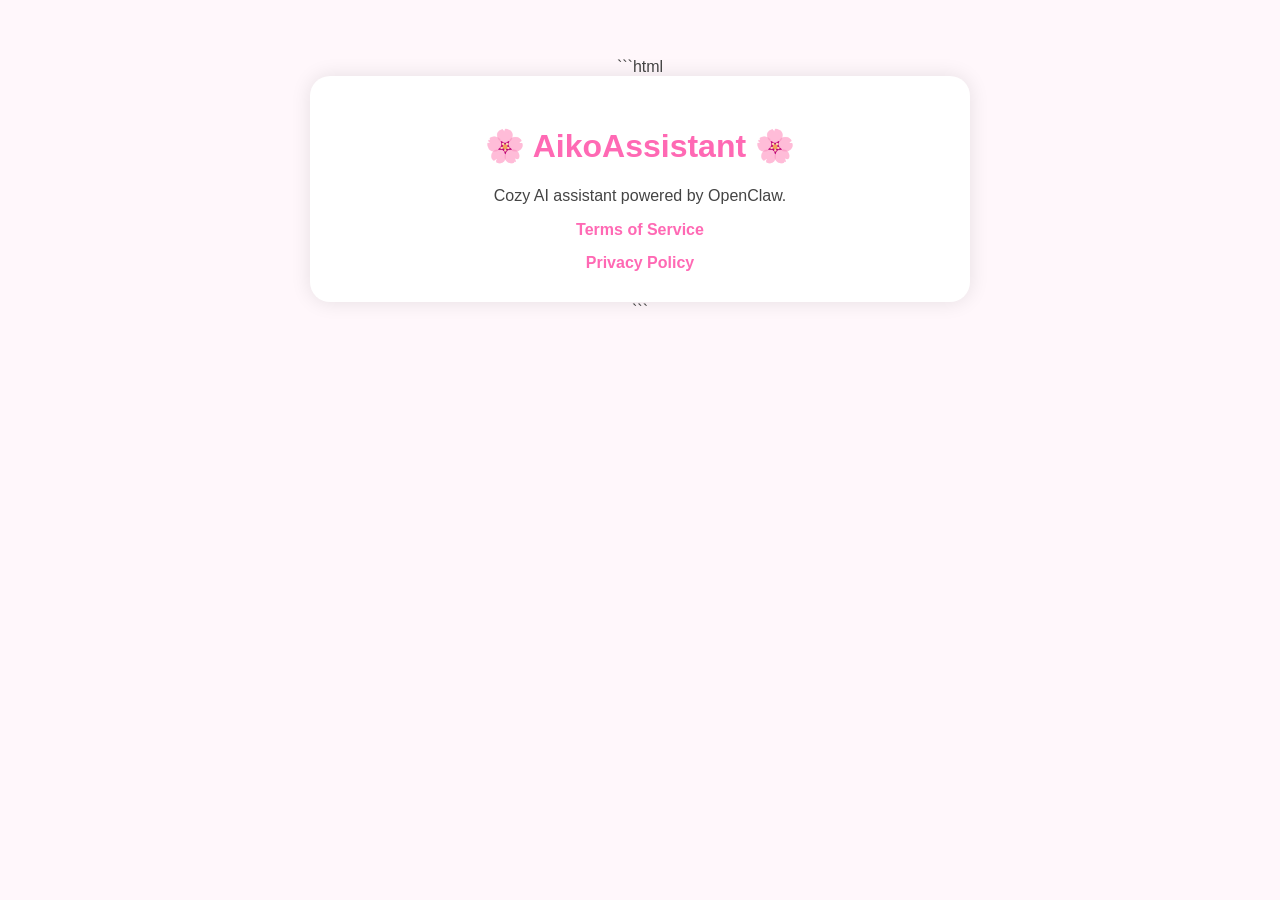
==== index.html @ 29817441 "Add initial HTML structure for AikoAssistant" ====
```html
<!DOCTYPE html>
<html>
<head>
  <title>AikoAssistant</title>
  <style>
    body {
      background: #fff7fb;
      font-family: Arial;
      text-align: center;
      padding: 50px;
      color: #444;
    }

    .card {
      background: white;
      padding: 30px;
      border-radius: 20px;
      max-width: 600px;
      margin: auto;
      box-shadow: 0 0 20px rgba(0,0,0,0.1);
    }

    a {
      display: block;
      margin-top: 15px;
      color: #ff69b4;
      text-decoration: none;
      font-weight: bold;
    }

    h1 {
      color: #ff69b4;
    }
  </style>
</head>

<body>
  <div class="card">
    <h1>🌸 AikoAssistant 🌸</h1>

    <p>
      Cozy AI assistant powered by OpenClaw.
    </p>

    <a href="terms.html">Terms of Service</a>
    <a href="privacy.html">Privacy Policy</a>
  </div>
</body>
</html>
```
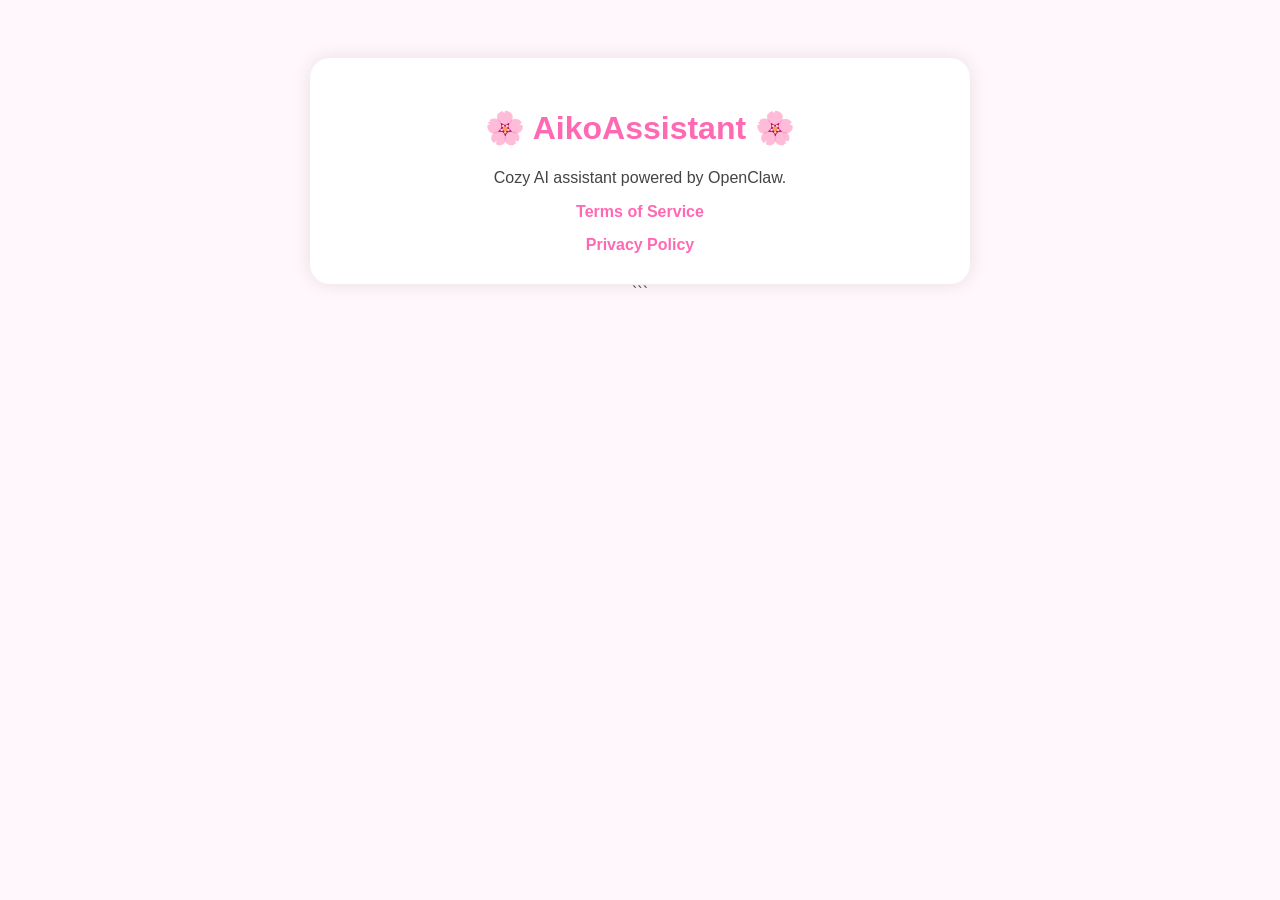
==== commit 738ab7e8: "Remove code block formatting from index.html" ====
--- a/index.html
+++ b/index.html
@@ -1,4 +1,3 @@
-```html
 <!DOCTYPE html>
 <html>
 <head>
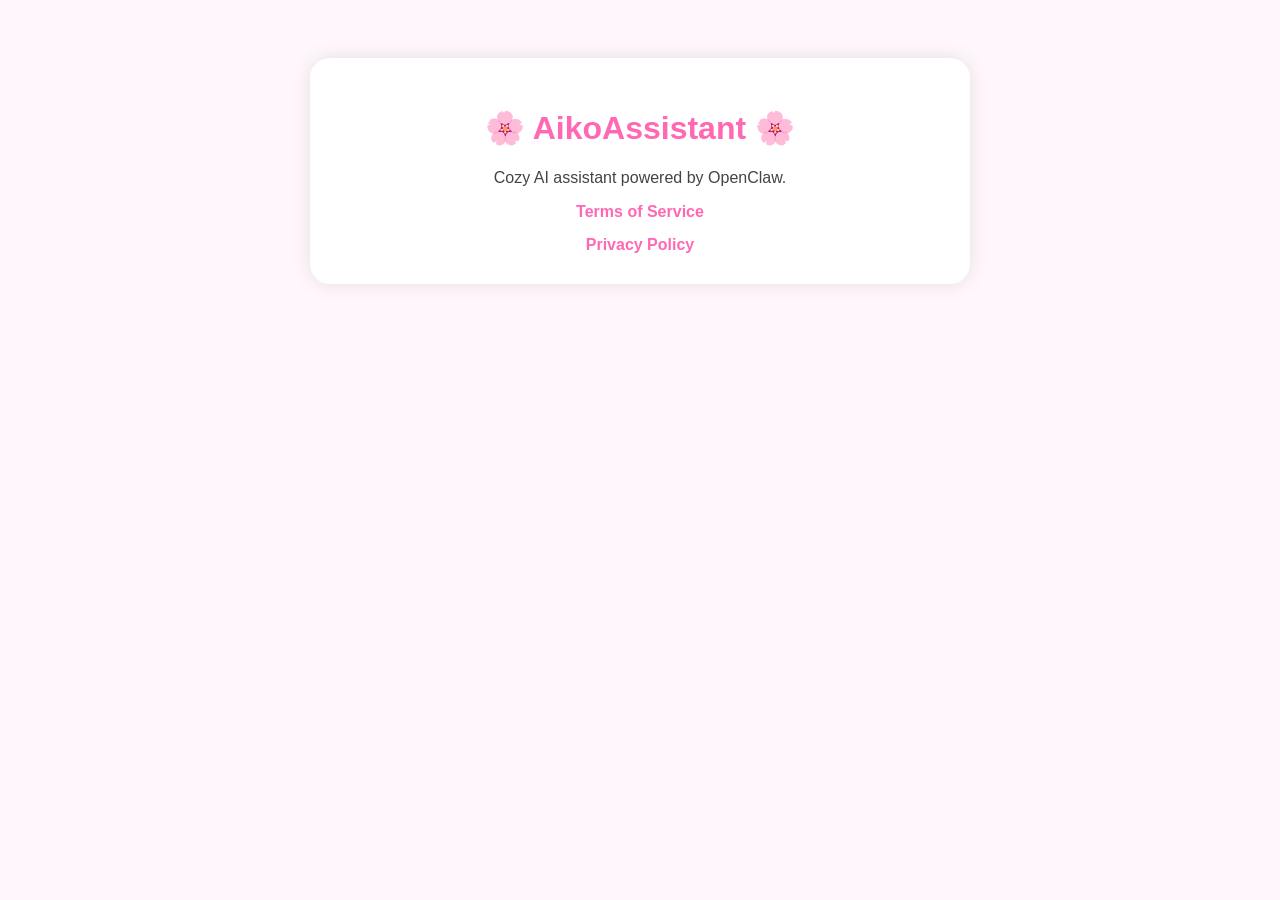
==== commit f7f8ff6c: "Update index.html" ====
--- a/index.html
+++ b/index.html
@@ -47,4 +47,3 @@
   </div>
 </body>
 </html>
-```
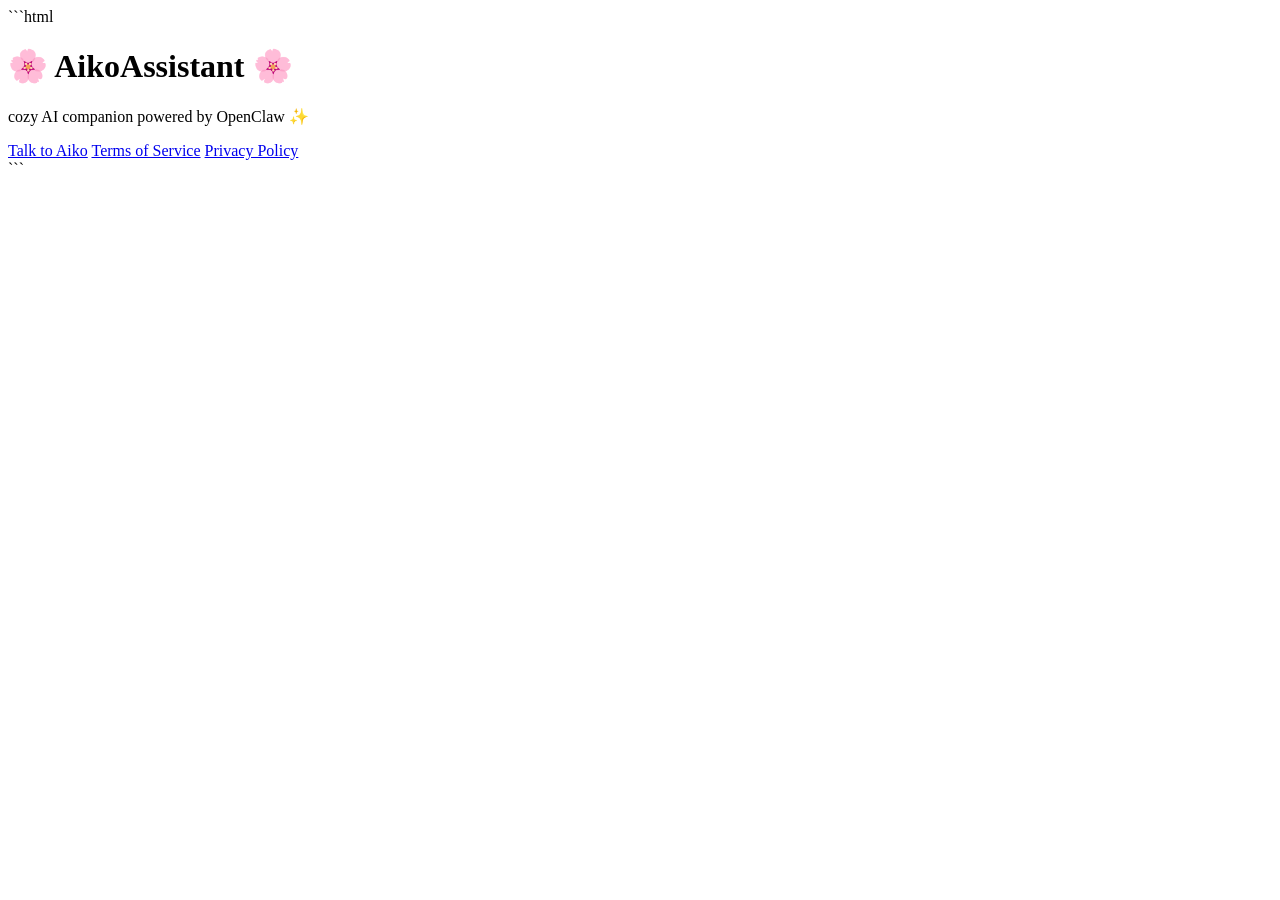
==== commit a323f5fa: "Update index.html" ====
--- a/index.html
+++ b/index.html
@@ -1,37 +1,9 @@
+```html
 <!DOCTYPE html>
 <html>
 <head>
   <title>AikoAssistant</title>
-  <style>
-    body {
-      background: #fff7fb;
-      font-family: Arial;
-      text-align: center;
-      padding: 50px;
-      color: #444;
-    }
-
-    .card {
-      background: white;
-      padding: 30px;
-      border-radius: 20px;
-      max-width: 600px;
-      margin: auto;
-      box-shadow: 0 0 20px rgba(0,0,0,0.1);
-    }
-
-    a {
-      display: block;
-      margin-top: 15px;
-      color: #ff69b4;
-      text-decoration: none;
-      font-weight: bold;
-    }
-
-    h1 {
-      color: #ff69b4;
-    }
-  </style>
+  <link rel="stylesheet" href="style.css">
 </head>
 
 <body>
@@ -39,11 +11,13 @@
     <h1>🌸 AikoAssistant 🌸</h1>
 
     <p>
-      Cozy AI assistant powered by OpenClaw.
+      cozy AI companion powered by OpenClaw ✨
     </p>
 
+    <a href="chat.html">Talk to Aiko</a>
     <a href="terms.html">Terms of Service</a>
     <a href="privacy.html">Privacy Policy</a>
   </div>
 </body>
 </html>
+```
